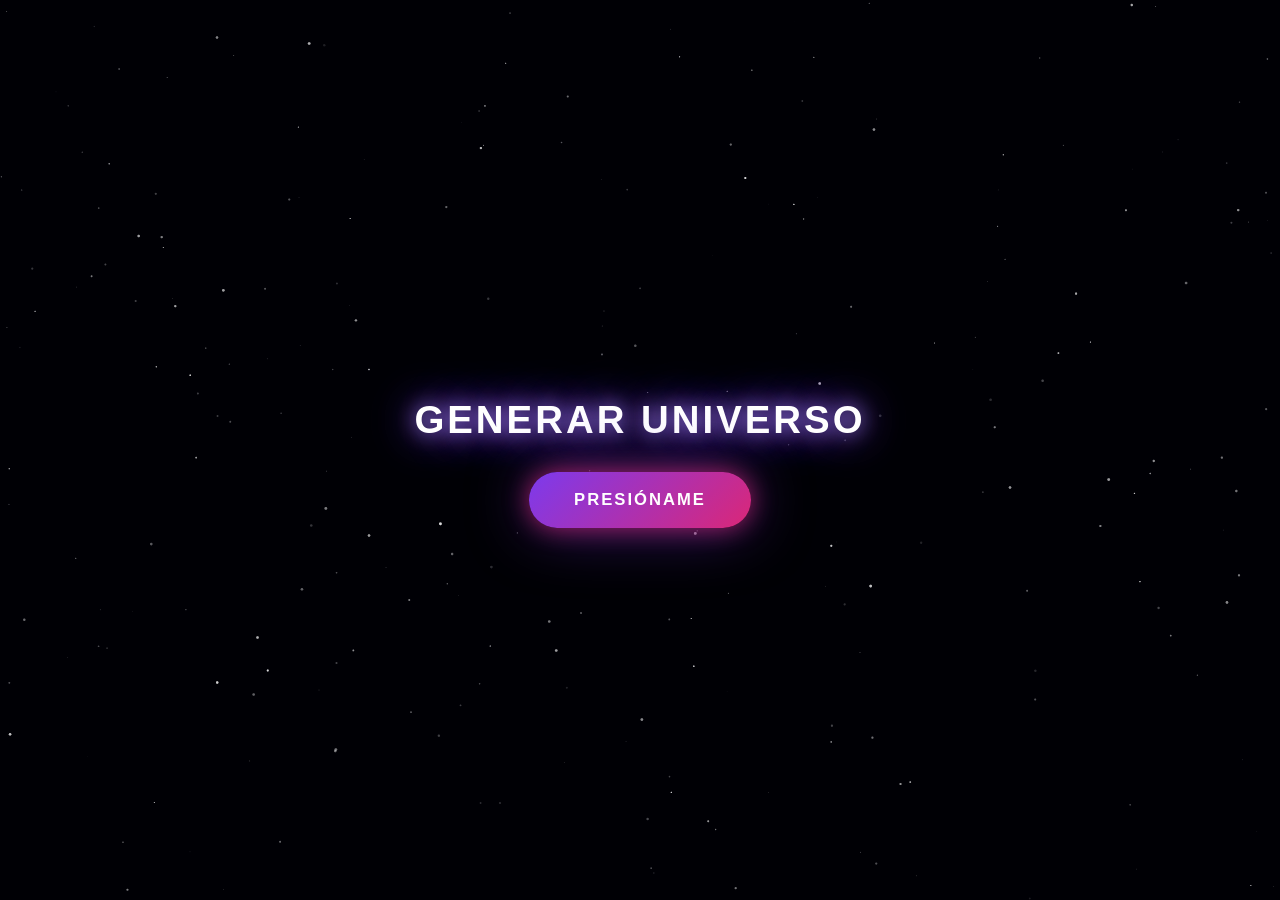
==== Universo.html @ c7aff6ae "first commit" ====
<!DOCTYPE html>
<html lang="es">
<head>
<meta charset="UTF-8">
<title>Generar Universo</title>
<style>
  html, body {
    margin: 0;
    padding: 0;
    overflow: hidden;
    background: #000;
    height: 100%;
    width: 100%;
    font-family: 'Segoe UI', Arial, sans-serif;
  }

  #universe {
    position: fixed;
    top: 0;
    left: 0;
    width: 100%;
    height: 100%;
    display: block;
    background: radial-gradient(ellipse at center, #05010f 0%, #000000 100%);
  }

  #ui {
    position: fixed;
    top: 0;
    left: 0;
    width: 100%;
    height: 100%;
    display: flex;
    flex-direction: column;
    align-items: center;
    justify-content: center;
    pointer-events: none;
    z-index: 10;
  }

  h1 {
    color: #fff;
    text-shadow: 0 0 20px #a78bfa, 0 0 40px #7c3aed, 0 0 60px #4c1d95;
    font-size: 3vw;
    letter-spacing: 3px;
    margin-bottom: 30px;
    text-align: center;
    transition: opacity 1s ease;
  }

  button {
    pointer-events: all;
    background: linear-gradient(135deg, #7c3aed, #db2777, #f472b6);
    background-size: 200% 200%;
    animation: gradientShift 4s ease infinite;
    border: none;
    color: white;
    font-size: 1.3vw;
    font-weight: bold;
    letter-spacing: 2px;
    padding: 18px 45px;
    border-radius: 50px;
    cursor: pointer;
    box-shadow: 0 0 25px rgba(219, 39, 119, 0.7), 0 0 60px rgba(124, 58, 237, 0.5);
    transition: transform 0.2s ease, box-shadow 0.2s ease, opacity 1s ease;
    text-transform: uppercase;
  }

  button:hover {
    transform: scale(1.08);
    box-shadow: 0 0 35px rgba(219, 39, 119, 0.9), 0 0 80px rgba(124, 58, 237, 0.7);
  }

  button:active {
    transform: scale(0.95);
  }

  @keyframes gradientShift {
    0% { background-position: 0% 50%; }
    50% { background-position: 100% 50%; }
    100% { background-position: 0% 50%; }
  }

  .fade-out {
    opacity: 0 !important;
  }

  .heart {
    position: fixed;
    pointer-events: none;
    font-size: 24px;
    z-index: 20;
    user-select: none;
    will-change: transform, opacity;
  }

  #flash {
    position: fixed;
    top: 0;
    left: 0;
    width: 100%;
    height: 100%;
    background: white;
    opacity: 0;
    pointer-events: none;
    z-index: 30;
  }

  @media (max-width: 700px) {
    h1 { font-size: 6vw; }
    button { font-size: 4vw; padding: 15px 30px; }
  }

  .hint {
    position: fixed;
    bottom: 22px;
    left: 50%;
    transform: translateX(-50%);
    color: rgba(255,255,255,0.85);
    text-shadow: 0 0 10px rgba(124, 58, 237, 0.8);
    font-weight: 600;
    font-size: 16px;
    letter-spacing: 1px;
    opacity: 0;
    transition: opacity 0.5s ease;
    pointer-events: none;
    z-index: 15;
    text-align: center;
  }

  .photo-card {
    position: fixed;
    background: #fdfdfd;
    padding: 10px 10px 30px 10px;
    border-radius: 4px;
    box-shadow: 0 10px 40px rgba(0,0,0,0.6), 0 0 60px rgba(219,39,119,0.35);
    z-index: 40;
    cursor: grab;
    transform: translate(-50%, -50%) scale(0) rotate(0deg);
    transition: transform 0.6s cubic-bezier(.2,1.4,.4,1), opacity 0.6s ease;
    opacity: 0;
    width: min(220px, 60vw);
    box-sizing: border-box;
    user-select: none;
  }

  .photo-card img {
    display: block;
    width: 100%;
    height: min(260px, 42vh);
    object-fit: cover;
    border-radius: 2px;
    pointer-events: none;
  }

  .photo-card .caption {
    text-align: center;
    color: #444;
    font-size: 13px;
    margin-top: 8px;
    font-family: 'Segoe UI', Arial, sans-serif;
  }

  .photo-card.show {
    opacity: 1;
  }

  .photo-close {
    position: absolute;
    top: -12px;
    right: -12px;
    width: 26px;
    height: 26px;
    border-radius: 50%;
    background: #db2777;
    color: white;
    border: none;
    font-size: 14px;
    cursor: pointer;
    box-shadow: 0 0 10px rgba(219,39,119,0.7);
    z-index: 41;
  }
</style>
</head>
<body>

<canvas id="universe"></canvas>
<audio id="musica/bigbang-audio-1" preload="auto"><source src="musica/bigbang-audio-1.mp3" type="audio/mpeg"></audio>
<div id="flash"></div>

<div id="ui">
  <h1 id="title">GENERAR UNIVERSO</h1>
  <button id="btn">Presióname</button>
</div>

<div id="hint" class="hint"></div>

<script>
const canvas = document.getElementById('universe');
const ctx = canvas.getContext('2d');
let W, H;
function resize() {
  W = canvas.width = window.innerWidth;
  H = canvas.height = window.innerHeight;
}
resize();
window.addEventListener('resize', resize);

const cx = () => W / 2;
const cy = () => H / 2;

// ---------- Estado ----------
let phase = 'idle'; // idle -> bang -> galaxies
let bangParticles = [];
let galaxies = [];
let backgroundStars = [];

// Estrellas de fondo tenues, siempre presentes
function createBackgroundStars(count) {
  const arr = [];
  for (let i = 0; i < count; i++) {
    arr.push({
      x: Math.random() * W,
      y: Math.random() * H,
      r: Math.random() * 1.2 + 0.2,
      alpha: Math.random() * 0.6 + 0.1,
      twinkleSpeed: Math.random() * 0.02 + 0.005,
      twinklePhase: Math.random() * Math.PI * 2
    });
  }
  return arr;
}
backgroundStars = createBackgroundStars(250);

function drawBackgroundStars(time) {
  for (const s of backgroundStars) {
    const a = s.alpha * (0.6 + 0.4 * Math.sin(time * s.twinkleSpeed + s.twinklePhase));
    ctx.beginPath();
    ctx.fillStyle = `rgba(255,255,255,${a})`;
    ctx.arc(s.x, s.y, s.r, 0, Math.PI * 2);
    ctx.fill();
  }
}

// ---------- Big Bang ----------
function triggerBigBang() {
  phase = 'bang';
  bangParticles = [];
  const colors = ['#ffffff', '#ffe9c7', '#ffd1f0', '#c7b8ff', '#a7f3ff', '#ffd6e0'];
  const count = 900;
  for (let i = 0; i < count; i++) {
    const angle = Math.random() * Math.PI * 2;
    const speed = Math.random() * 14 + 3;
    bangParticles.push({
      x: cx(),
      y: cy(),
      vx: Math.cos(angle) * speed,
      vy: Math.sin(angle) * speed,
      r: Math.random() * 2.5 + 0.8,
      color: colors[Math.floor(Math.random() * colors.length)],
      life: 1
    });
  }

  // flash blanco
  const flash = document.getElementById('flash');
  flash.style.transition = 'opacity 0.08s ease';
  flash.style.opacity = '1';
  setTimeout(() => {
    flash.style.transition = 'opacity 1.2s ease';
    flash.style.opacity = '0';
  }, 90);

  // después de la explosión, formar galaxias
  setTimeout(createGalaxies, 1400);
}

// ---------- Galaxias ----------
function createGalaxies() {
  phase = 'galaxies';
  galaxies = [];
  const galaxyCount = 6;
  const galaxyColors = [
    ['#ff9ad5', '#c084fc', '#7c3aed'],
    ['#7dd3fc', '#a78bfa', '#f472b6'],
    ['#fbbf24', '#f472b6', '#a78bfa'],
    ['#86efac', '#7dd3fc', '#c084fc'],
    ['#f472b6', '#fbbf24', '#a78bfa']
  ];

  for (let g = 0; g < galaxyCount; g++) {
    const maxRPreview = Math.random() * 90 + 70;
    const minGap = maxRPreview * 2 + 90; // separación mínima entre centros

    let gx, gy, tries = 0, ok = false;
    do {
      gx = W * (0.15 + Math.random() * 0.7);
      gy = H * (0.15 + Math.random() * 0.7);
      ok = true;
      for (const other of galaxies) {
        const d = Math.hypot(gx - other.x, gy - other.y);
        if (d < minGap) { ok = false; break; }
      }
      tries++;
    } while (!ok && tries < 60);
    const arms = 3 + Math.floor(Math.random() * 2);
    const starsPerArm = 140;
    const rotation = Math.random() * Math.PI * 2;
    const rotSpeed = (Math.random() * 0.0006 + 0.0002) * (Math.random() < 0.5 ? 1 : -1);
    const maxR = maxRPreview;
    const colorSet = galaxyColors[g % galaxyColors.length];

    const stars = [];
    for (let a = 0; a < arms; a++) {
      const armOffset = (Math.PI * 2 / arms) * a;
      for (let i = 0; i < starsPerArm; i++) {
        const t = i / starsPerArm;
        const dist = t * maxR;
        const spiralAngle = armOffset + t * 6.5;
        const spread = (Math.random() - 0.5) * (0.35 + t * 0.5);
        stars.push({
          angle: spiralAngle + spread,
          dist: dist + (Math.random() - 0.5) * 10,
          size: Math.random() * 1.6 + 0.4,
          color: colorSet[Math.floor(Math.random() * colorSet.length)],
          alpha: Math.random() * 0.5 + 0.5
        });
      }
    }

    galaxies.push({
      x: gx, y: gy, rotation, rotSpeed, stars,
      coreGlowColor: colorSet[1],
      scale: 0,
      targetScale: 1,
      pulsePhase: Math.random() * Math.PI * 2,
      clickRadius: maxR + 40,
      opened: false
    });
  }
}

function drawGalaxies(time) {
  for (const gal of galaxies) {
    if (gal.scale < gal.targetScale) gal.scale += 0.02;
    gal.rotation += gal.rotSpeed * 16;

    ctx.save();
    ctx.translate(gal.x, gal.y);
    ctx.rotate(gal.rotation);
    ctx.scale(gal.scale, gal.scale);

    // núcleo brillante
    const pulse = 1 + 0.15 * Math.sin(time * 0.002 + gal.pulsePhase);
    const coreGrad = ctx.createRadialGradient(0, 0, 0, 0, 0, 26 * pulse);
    coreGrad.addColorStop(0, 'rgba(255,255,255,0.95)');
    coreGrad.addColorStop(0.3, gal.coreGlowColor + 'cc');
    coreGrad.addColorStop(1, 'rgba(0,0,0,0)');
    ctx.beginPath();
    ctx.fillStyle = coreGrad;
    ctx.arc(0, 0, 26 * pulse, 0, Math.PI * 2);
    ctx.fill();

    // estrellas del brazo espiral
    for (const s of gal.stars) {
      const x = Math.cos(s.angle) * s.dist;
      const y = Math.sin(s.angle) * s.dist * 0.55; // achatar para efecto de disco
      ctx.beginPath();
      ctx.fillStyle = s.color;
      ctx.globalAlpha = s.alpha;
      ctx.arc(x, y, s.size, 0, Math.PI * 2);
      ctx.fill();
    }
    ctx.globalAlpha = 1;
    ctx.restore();
  }
}

// ---------- Loop principal ----------
let lastTime = 0;
function animate(time) {
  ctx.fillStyle = 'rgba(2, 0, 8, 0.35)';
  ctx.fillRect(0, 0, W, H);

  drawBackgroundStars(time);

  if (phase === 'bang') {
    let alive = false;
    for (const p of bangParticles) {
      if (p.life <= 0) continue;
      alive = true;
      p.x += p.vx;
      p.y += p.vy;
      p.vx *= 0.985;
      p.vy *= 0.985;
      p.life -= 0.006;

      ctx.beginPath();
      ctx.globalAlpha = Math.max(p.life, 0);
      const grad = ctx.createRadialGradient(p.x, p.y, 0, p.x, p.y, p.r * 4);
      grad.addColorStop(0, p.color);
      grad.addColorStop(1, 'rgba(0,0,0,0)');
      ctx.fillStyle = grad;
      ctx.arc(p.x, p.y, p.r * 4, 0, Math.PI * 2);
      ctx.fill();
      ctx.globalAlpha = 1;
    }
  }

  if (phase === 'galaxies') {
    drawGalaxies(time);
  }

  requestAnimationFrame(animate);
}
requestAnimationFrame(animate);

// ---------- Corazones ----------
function spawnHearts() {
  const heartsEmojis = ['💖', '💕', '💗', '💓', '💞', '❤️', '💜', '💙'];
  const total = 40;
  for (let i = 0; i < total; i++) {
    setTimeout(() => {
      const h = document.createElement('div');
      h.className = 'heart';
      h.textContent = heartsEmojis[Math.floor(Math.random() * heartsEmojis.length)];
      const startX = Math.random() * window.innerWidth;
      h.style.left = startX + 'px';
      h.style.top = window.innerHeight + 20 + 'px';
      h.style.fontSize = (Math.random() * 20 + 16) + 'px';
      h.style.opacity = '1';
      document.body.appendChild(h);

      const drift = (Math.random() - 0.5) * 200;
      const duration = Math.random() * 3000 + 3500;
      const rise = window.innerHeight + 100;

      h.animate([
        { transform: `translate(0px, 0px) rotate(0deg)`, opacity: 1 },
        { transform: `translate(${drift}px, -${rise}px) rotate(${(Math.random() - 0.5) * 360}deg)`, opacity: 0 }
      ], {
        duration: duration,
        easing: 'ease-out',
        fill: 'forwards'
      });

      setTimeout(() => h.remove(), duration + 100);
    }, i * 80);
  }
}

// ---------- Botón ----------
const btn = document.getElementById('btn');
const title = document.getElementById('title');
const hint = document.getElementById('hint');
const bgMusic = document.getElementById('musica/bigbang-audio-1');
let used = false;

btn.addEventListener('click', () => {
  if (used) return;
  used = true;

  // 🎵 Iniciar la música al presionar el botón
  bgMusic.currentTime = 0;
  bgMusic.volume = 0.7;
  bgMusic.play().catch(error => {
    console.log('No se pudo reproducir la música:', error);
  });

  title.textContent = '¡EL UNIVERSO HA NACIDO!';
  title.classList.add('fade-out');
  btn.classList.add('fade-out');
  setTimeout(() => {
    document.getElementById('ui').style.display = 'none';
  }, 2000);

  triggerBigBang();
  spawnHearts();

  // Sincronización exacta de subtítulos al ritmo de la canción
  const hintEl = document.getElementById('hint');

  // Frase 1
  setTimeout(() => { 
      hintEl.textContent = "Te amo❤️";
      hintEl.style.opacity = '9'; 
  }, 1700);
});

// ---------- Fotos dentro de las galaxias ----------
const memoryPhotos = [
{ src: 'fotos/foto1.jpeg', caption: '🍜 comida con mi amoshito❤️' },
{ src: 'fotos/foto2.jpeg', caption: '🌌 vista del universo desde la tierra' },
{ src: 'fotos/foto3.jpeg', caption: '🌠 estrellas fugaces en el cielo' },
{ src: 'fotos/foto4.jpeg', caption: '🌅 atardecer en el horizonte' },
{ src: 'fotos/foto5.jpeg', caption: '🐈‍⬛🐼 perfecta combinación❤️' }
];
let photoIndex = 0;
let openCard = null;

function openPhotoCard(x, y) {
  if (openCard) {
    openCard.remove();
    openCard = null;
  }
  const photo = memoryPhotos[photoIndex % memoryPhotos.length];
  photoIndex++;

  const card = document.createElement('div');
  card.className = 'photo-card';
  const rot = (Math.random() - 0.5) * 12;

  const cardW = Math.min(220, window.innerWidth * 0.6);
  const cardH = Math.min(260, window.innerHeight * 0.42) + 60; 
  const margin = 30; 

  const clampedX = Math.min(
    Math.max(x, cardW / 2 + margin),
    window.innerWidth - cardW / 2 - margin
  );
  const clampedY = Math.min(
    Math.max(y, cardH / 2 + margin),
    window.innerHeight - cardH / 2 - margin
  );

  card.style.left = clampedX + 'px';
  card.style.top = clampedY + 'px';
  card.style.setProperty('--rot', rot + 'deg');

  card.innerHTML = `
    <button class="photo-close">✕</button>
    <img src="${photo.src}" alt="recuerdo">
    <div class="caption">${photo.caption}</div>
  `;
  document.body.appendChild(card);
  openCard = card;

  requestAnimationFrame(() => {
    card.classList.add('show');
    card.style.transform = `translate(-50%, -50%) scale(1) rotate(${rot}deg)`;
  });

  card.querySelector('.photo-close').addEventListener('click', (e) => {
    e.stopPropagation();
    card.style.transform = `translate(-50%, -50%) scale(0) rotate(${rot}deg)`;
    card.classList.remove('show');
    setTimeout(() => card.remove(), 500);
    if (openCard === card) openCard = null;
  });
}

canvas.addEventListener('click', (e) => {
  if (phase !== 'galaxies') return;
  const mx = e.clientX;
  const my = e.clientY;
  for (const gal of galaxies) {
    const d = Math.hypot(mx - gal.x, my - gal.y);
    if (d < gal.clickRadius) {
      openPhotoCard(gal.x, gal.y);
      break;
    }
  }
});
</script>

</body>
</html>
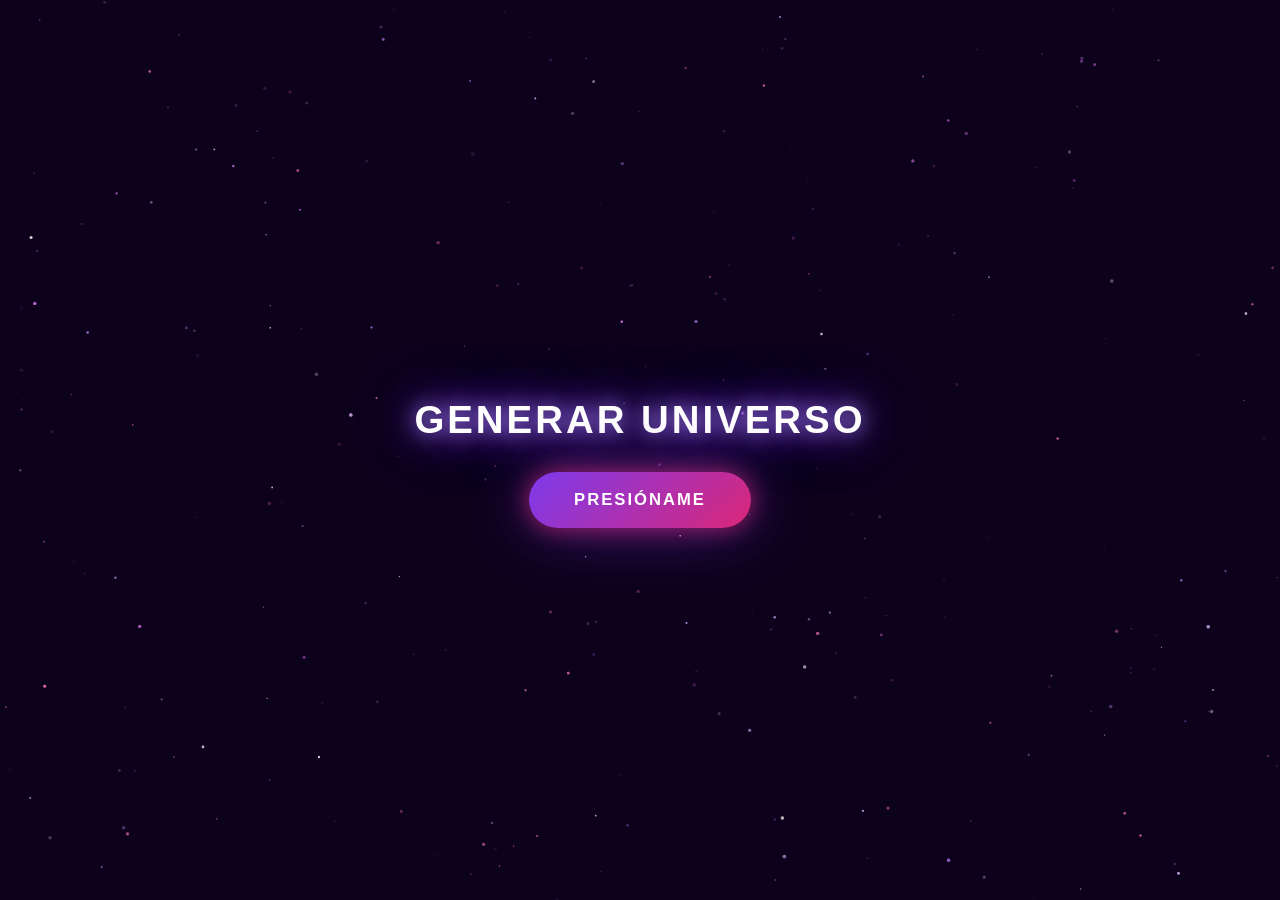
==== commit 9665892a: "feat: mejora en el diseño y agregamiento de más imágenes, musica y agregación de nuevas modalidades" ====
--- a/Universo.html
+++ b/Universo.html
@@ -21,7 +21,8 @@
     width: 100%;
     height: 100%;
     display: block;
-    background: radial-gradient(ellipse at center, #05010f 0%, #000000 100%);
+    background: radial-gradient(ellipse at center, #0f051d 0%, #000000 100%);
+    transition: opacity 1s ease;
   }
 
   #ui {
@@ -116,16 +117,144 @@
     bottom: 22px;
     left: 50%;
     transform: translateX(-50%);
-    color: rgba(255,255,255,0.85);
-    text-shadow: 0 0 10px rgba(124, 58, 237, 0.8);
+    color: rgba(243, 232, 255, 0.95);
+    text-shadow: 0 0 12px rgba(167, 139, 250, 0.9);
     font-weight: 600;
-    font-size: 16px;
+    font-size: 17px;
     letter-spacing: 1px;
     opacity: 0;
     transition: opacity 0.5s ease;
     pointer-events: none;
     z-index: 15;
     text-align: center;
+  }
+
+  .floating-container {
+    position: fixed;
+    bottom: 30px;
+    right: 30px;
+    z-index: 50;
+    display: flex;
+    gap: 15px;
+  }
+
+  .btn-action {
+    opacity: 0;
+    pointer-events: none;
+    transition: opacity 1s ease;
+    font-size: 1vw;
+    padding: 12px 25px;
+  }
+
+  #purple-screen {
+    position: fixed;
+    top: 0;
+    left: 0;
+    width: 100%;
+    height: 100%;
+    background: radial-gradient(circle at center, #7943dd 0%, #0f051d 100%);
+    display: flex;
+    flex-direction: column;
+    align-items: center;
+    justify-content: center;
+    z-index: 60;
+    opacity: 0;
+    pointer-events: none;
+    transition: opacity 1.2s ease;
+    padding: 40px;
+    box-sizing: border-box;
+    text-align: center;
+  }
+
+  #purple-screen.show {
+    opacity: 1;
+    pointer-events: all;
+  }
+
+  .love-message {
+    color: #f3e8ff;
+    font-size: clamp(1.2rem, 2.5vw, 2rem);
+    line-height: 1.6;
+    max-width: 800px;
+    text-shadow: 0 0 20px rgba(167, 139, 250, 0.6);
+    font-weight: 400;
+  }
+
+  .purple-back-btn {
+    margin-top: 30px;
+    font-size: 1vw;
+    padding: 10px 20px;
+    cursor: pointer;
+  }
+
+  #camera-modal {
+    position: fixed;
+    top: 0;
+    left: 0;
+    width: 100%;
+    height: 100%;
+    background: rgba(10, 3, 20, 0.95);
+    z-index: 100;
+    display: flex;
+    flex-direction: column;
+    align-items: center;
+    justify-content: center;
+    opacity: 0;
+    pointer-events: none;
+    transition: opacity 0.5s ease;
+    overflow: hidden;
+  }
+
+  #camera-modal.show {
+    opacity: 1;
+    pointer-events: all;
+  }
+
+  .bg-floating-photo {
+    position: absolute;
+    width: 140px;
+    height: 140px;
+    object-fit: cover;
+    border-radius: 12px;
+    border: 2px solid rgba(255,255,255,0.3);
+    box-shadow: 0 0 20px rgba(219,39,119,0.5);
+    opacity: 0.25;
+    animation: floatRandom 10s infinite alternate ease-in-out;
+    pointer-events: none;
+    z-index: 1;
+  }
+
+  @keyframes floatRandom {
+    0% { transform: translateY(0px) rotate(0deg); }
+    100% { transform: translateY(-40px) rotate(10deg); }
+  }
+
+  .camera-container {
+    position: relative;
+    z-index: 5;
+    display: flex;
+    flex-direction: column;
+    align-items: center;
+    background: rgba(20, 10, 35, 0.85);
+    padding: 25px;
+    border-radius: 20px;
+    box-shadow: 0 0 40px rgba(167, 139, 250, 0.4);
+    border: 1px solid rgba(167, 139, 250, 0.3);
+  }
+
+  video, canvas.snapshot-canvas {
+    width: min(450px, 85vw);
+    height: min(340px, 50vh);
+    object-fit: cover;
+    border-radius: 12px;
+    background: #000;
+    box-shadow: 0 5px 15px rgba(0,0,0,0.5);
+  }
+
+  .camera-buttons {
+    margin-top: 20px;
+    display: flex;
+    gap: 15px;
   }
 
   .photo-card {
@@ -195,6 +324,39 @@
 
 <div id="hint" class="hint"></div>
 
+<div class="floating-container">
+  <button id="btn-camera" class="btn-action">Cabina de Fotos</button>
+  <button id="btn-ver-mas" class="btn-action">Ver más</button>
+</div>
+
+<div id="purple-screen">
+  <div class="love-message">
+    Y aparecerá aquí la mayor fan de Melanie Martinez, Lizeth Alessandra Ramirez Castillo, 
+    la cual por sus canciones... ¡ilumina todo su universo entero!❤️🐈‍⬛🐕
+  </div>
+  <button class="purple-back-btn" id="btn-volver">Volver al universo</button>
+</div>
+
+<div id="camera-modal">
+  <!-- Fotos de Melanie flotando al fondo de la cabina -->
+  <img src="fotos/melanie1.jpg" class="bg-floating-photo" style="top: 10%; left: 15%; animation-duration: 8s;">
+  <img src="fotos/melanie2.jpg" class="bg-floating-photo" style="top: 70%; left: 10%; animation-duration: 12s;">
+  <img src="fotos/melanie3.jpg" class="bg-floating-photo" style="top: 20%; right: 15%; animation-duration: 9s;">
+  <img src="fotos/melanie4.jpg" class="bg-floating-photo" style="top: 65%; right: 12%; animation-duration: 11s;">
+
+  <div class="camera-container">
+    <video id="camera-stream" autoplay playsinline></video>
+    <canvas id="snapshot-canvas" class="snapshot-canvas" style="display:none;"></canvas>
+    
+    <div class="camera-buttons">
+      <button id="btn-capture" style="font-size: 1vw; padding: 10px 20px;">Capturar</button>
+      <a id="btn-download" style="display:none;" download="collage-melanie.jpg"><button style="font-size: 1vw; padding: 10px 20px; background: linear-gradient(135deg, #059669, #10b981);">Descargar Collage</button></a>
+      <button id="btn-retake" style="display:none; font-size: 1vw; padding: 10px 20px; background: linear-gradient(135deg, #d97706, #f59e0b);">Otra 🔄</button>
+      <button id="btn-close-camera" style="font-size: 1vw; padding: 10px 20px; background: #6b7280;">Cerrar ✕</button>
+    </div>
+  </div>
+</div>
+
 <script>
 const canvas = document.getElementById('universe');
 const ctx = canvas.getContext('2d');
@@ -209,60 +371,60 @@
 const cx = () => W / 2;
 const cy = () => H / 2;
 
-// ---------- Estado ----------
-let phase = 'idle'; // idle -> bang -> galaxies
+let phase = 'idle';
 let bangParticles = [];
 let galaxies = [];
 let backgroundStars = [];
 
-// Estrellas de fondo tenues, siempre presentes
 function createBackgroundStars(count) {
   const arr = [];
+  const purpleColors = ['#d8b4fe', '#c084fc', '#e879f9', '#f472b6', '#ffffff'];
   for (let i = 0; i < count; i++) {
     arr.push({
       x: Math.random() * W,
       y: Math.random() * H,
-      r: Math.random() * 1.2 + 0.2,
-      alpha: Math.random() * 0.6 + 0.1,
-      twinkleSpeed: Math.random() * 0.02 + 0.005,
+      r: Math.random() * 1.5 + 0.3,
+      color: purpleColors[Math.floor(Math.random() * purpleColors.length)],
+      alpha: Math.random() * 0.7 + 0.1,
+      twinkleSpeed: Math.random() * 0.04 + 0.01,
       twinklePhase: Math.random() * Math.PI * 2
     });
   }
   return arr;
 }
-backgroundStars = createBackgroundStars(250);
+backgroundStars = createBackgroundStars(300);
 
 function drawBackgroundStars(time) {
   for (const s of backgroundStars) {
-    const a = s.alpha * (0.6 + 0.4 * Math.sin(time * s.twinkleSpeed + s.twinklePhase));
+    const a = s.alpha * (0.5 + 0.5 * Math.sin(time * s.twinkleSpeed + s.twinklePhase));
     ctx.beginPath();
-    ctx.fillStyle = `rgba(255,255,255,${a})`;
+    ctx.fillStyle = s.color;
+    ctx.globalAlpha = Math.max(0, a);
     ctx.arc(s.x, s.y, s.r, 0, Math.PI * 2);
     ctx.fill();
   }
-}
-
-// ---------- Big Bang ----------
+  ctx.globalAlpha = 1;
+}
+
 function triggerBigBang() {
   phase = 'bang';
   bangParticles = [];
-  const colors = ['#ffffff', '#ffe9c7', '#ffd1f0', '#c7b8ff', '#a7f3ff', '#ffd6e0'];
-  const count = 900;
+  const colors = ['#ffffff', '#f3e8ff', '#e879f9', '#c084fc', '#9333ea', '#db2777', '#f472b6'];
+  const count = 1000;
   for (let i = 0; i < count; i++) {
     const angle = Math.random() * Math.PI * 2;
-    const speed = Math.random() * 14 + 3;
+    const speed = Math.random() * 15 + 3;
     bangParticles.push({
       x: cx(),
       y: cy(),
       vx: Math.cos(angle) * speed,
       vy: Math.sin(angle) * speed,
-      r: Math.random() * 2.5 + 0.8,
+      r: Math.random() * 2.8 + 0.8,
       color: colors[Math.floor(Math.random() * colors.length)],
       life: 1
     });
   }
 
-  // flash blanco
   const flash = document.getElementById('flash');
   flash.style.transition = 'opacity 0.08s ease';
   flash.style.opacity = '1';
@@ -271,26 +433,24 @@
     flash.style.opacity = '0';
   }, 90);
 
-  // después de la explosión, formar galaxias
   setTimeout(createGalaxies, 1400);
 }
 
-// ---------- Galaxias ----------
 function createGalaxies() {
   phase = 'galaxies';
   galaxies = [];
   const galaxyCount = 6;
   const galaxyColors = [
     ['#ff9ad5', '#c084fc', '#7c3aed'],
-    ['#7dd3fc', '#a78bfa', '#f472b6'],
-    ['#fbbf24', '#f472b6', '#a78bfa'],
-    ['#86efac', '#7dd3fc', '#c084fc'],
-    ['#f472b6', '#fbbf24', '#a78bfa']
+    ['#e879f9', '#a78bfa', '#d946ef'],
+    ['#f472b6', '#c084fc', '#9333ea'],
+    ['#d8b4fe', '#f472b6', '#7c3aed'],
+    ['#fbcfe8', '#a855f7', '#db2777']
   ];
 
   for (let g = 0; g < galaxyCount; g++) {
     const maxRPreview = Math.random() * 90 + 70;
-    const minGap = maxRPreview * 2 + 90; // separación mínima entre centros
+    const minGap = maxRPreview * 2 + 90;
 
     let gx, gy, tries = 0, ok = false;
     do {
@@ -350,7 +510,6 @@
     ctx.rotate(gal.rotation);
     ctx.scale(gal.scale, gal.scale);
 
-    // núcleo brillante
     const pulse = 1 + 0.15 * Math.sin(time * 0.002 + gal.pulsePhase);
     const coreGrad = ctx.createRadialGradient(0, 0, 0, 0, 0, 26 * pulse);
     coreGrad.addColorStop(0, 'rgba(255,255,255,0.95)');
@@ -361,10 +520,9 @@
     ctx.arc(0, 0, 26 * pulse, 0, Math.PI * 2);
     ctx.fill();
 
-    // estrellas del brazo espiral
     for (const s of gal.stars) {
       const x = Math.cos(s.angle) * s.dist;
-      const y = Math.sin(s.angle) * s.dist * 0.55; // achatar para efecto de disco
+      const y = Math.sin(s.angle) * s.dist * 0.55;
       ctx.beginPath();
       ctx.fillStyle = s.color;
       ctx.globalAlpha = s.alpha;
@@ -376,10 +534,8 @@
   }
 }
 
-// ---------- Loop principal ----------
-let lastTime = 0;
 function animate(time) {
-  ctx.fillStyle = 'rgba(2, 0, 8, 0.35)';
+  ctx.fillStyle = 'rgba(15, 5, 29, 0.35)';
   ctx.fillRect(0, 0, W, H);
 
   drawBackgroundStars(time);
@@ -415,7 +571,6 @@
 }
 requestAnimationFrame(animate);
 
-// ---------- Corazones ----------
 function spawnHearts() {
   const heartsEmojis = ['💖', '💕', '💗', '💓', '💞', '❤️', '💜', '💙'];
   const total = 40;
@@ -449,20 +604,30 @@
   }
 }
 
-// ---------- Botón ----------
 const btn = document.getElementById('btn');
 const title = document.getElementById('title');
 const hint = document.getElementById('hint');
+const btnVerMas = document.getElementById('btn-ver-mas');
+const btnCamera = document.getElementById('btn-camera');
+const purpleScreen = document.getElementById('purple-screen');
+const btnVolver = document.getElementById('btn-volver');
+const cameraModal = document.getElementById('camera-modal');
+const videoStream = document.getElementById('camera-stream');
+const snapshotCanvas = document.getElementById('snapshot-canvas');
+const btnCapture = document.getElementById('btn-capture');
+const btnDownload = document.getElementById('btn-download');
+const btnRetake = document.getElementById('btn-retake');
+const btnCloseCamera = document.getElementById('btn-close-camera');
 const bgMusic = document.getElementById('musica/bigbang-audio-1');
 let used = false;
+let mediaStream = null;
 
 btn.addEventListener('click', () => {
   if (used) return;
   used = true;
 
-  // 🎵 Iniciar la música al presionar el botón
   bgMusic.currentTime = 0;
-  bgMusic.volume = 0.7;
+  bgMusic.volume = 0.1;
   bgMusic.play().catch(error => {
     console.log('No se pudo reproducir la música:', error);
   });
@@ -477,23 +642,185 @@
   triggerBigBang();
   spawnHearts();
 
-  // Sincronización exacta de subtítulos al ritmo de la canción
+  setTimeout(() => {
+    btnVerMas.style.opacity = '1';
+    btnVerMas.style.pointerEvents = 'all';
+    btnCamera.style.opacity = '1';
+    btnCamera.style.pointerEvents = 'all';
+  }, 3000);
+
   const hintEl = document.getElementById('hint');
 
-  // Frase 1
   setTimeout(() => { 
       hintEl.textContent = "Te amo❤️";
       hintEl.style.opacity = '9'; 
   }, 1700);
+  setTimeout(() => { hintEl.style.opacity = '0'; }, 10000);
+});
+
+btnVerMas.addEventListener('click', () => {
+  purpleScreen.classList.add('show');
+});
+
+btnVolver.addEventListener('click', () => {
+  purpleScreen.classList.remove('show');
+});
+
+btnCamera.addEventListener('click', async () => {
+  cameraModal.classList.add('show');
+  try {
+    mediaStream = await navigator.mediaDevices.getUserMedia({ video: true, audio: false });
+    videoStream.srcObject = mediaStream;
+    videoStream.style.display = 'block';
+    snapshotCanvas.style.display = 'none';
+    btnCapture.style.display = 'inline-block';
+    btnDownload.style.display = 'none';
+    btnRetake.style.display = 'none';
+  } catch (err) {
+    alert("No se pudo acceder a la cámara. Revisa los permisos.");
+    cameraModal.classList.remove('show');
+  }
+});
+
+// Generación de Collage Automático con imágenes de Melanie MÁS GRANDES
+btnCapture.addEventListener('click', () => {
+  const ctxCollage = snapshotCanvas.getContext('2d');
+  
+  snapshotCanvas.width = 1000;
+  snapshotCanvas.height = 1000;
+
+  // Fondo morado estético
+  const grad = ctxCollage.createRadialGradient(500, 500, 50, 500, 500, 700);
+  grad.addColorStop(0, '#2e1065');
+  grad.addColorStop(1, '#090214');
+  ctxCollage.fillStyle = grad;
+  ctxCollage.fillRect(0, 0, 1000, 1000);
+
+  // Título decorativo
+  ctxCollage.fillStyle = '#f3e8ff';
+  ctxCollage.font = 'bold 28px "Segoe UI", Arial';
+  ctxCollage.textAlign = 'center';
+  ctxCollage.fillText('✨ Melanie Martinez & Nuestro Universo ✨', 500, 50);
+
+  // Las 4 fotos de Melanie Martinez
+  const collageImageSources = [
+    'fotos/melanie1.jpg', 
+    'fotos/melanie2.jpg', 
+    'fotos/melanie3.jpg', 
+    'fotos/melanie4.jpg'
+  ];
+  
+  let loadedImages = 0;
+  const imgObjects = [];
+
+  // Posiciones y tamaños más grandes (300px x 300px) para las 4 esquinas
+  const positions = [
+    { x: 40,  y: 80,  w: 300, h: 300, rot: -0.06 }, // Esquina superior izquierda
+    { x: 660, y: 80,  w: 300, h: 300, rot: 0.06 },  // Esquina superior derecha
+    { x: 40,  y: 620, w: 300, h: 300, rot: 0.06 },  // Esquina inferior izquierda
+    { x: 660, y: 620, w: 300, h: 300, rot: -0.06 }  // Esquina inferior derecha
+  ];
+
+  collageImageSources.forEach((src, index) => {
+    const img = new Image();
+    img.src = src;
+    img.onload = () => {
+      loadedImages++;
+      imgObjects[index] = img;
+      if (loadedImages === collageImageSources.length) {
+        drawCollageFinal(ctxCollage, imgObjects, positions);
+      }
+    };
+    img.onerror = () => {
+      loadedImages++;
+      if (loadedImages === collageImageSources.length) {
+        drawCollageFinal(ctxCollage, imgObjects, positions);
+      }
+    };
+  });
+});
+
+function drawCollageFinal(ctxC, imgObjs, positions) {
+  // Dibujar las 4 fotos de Melanie grandes en las esquinas
+  imgObjs.forEach((img, idx) => {
+    if (!img) return;
+    const pos = positions[idx];
+    ctxC.save();
+    ctxC.translate(pos.x + pos.w / 2, pos.y + pos.h / 2);
+    ctxC.rotate(pos.rot);
+    
+    ctxC.fillStyle = '#ffffff';
+    ctxC.fillRect(-pos.w/2 - 10, -pos.h/2 - 10, pos.w + 20, pos.h + 35);
+    ctxC.shadowColor = 'rgba(0,0,0,0.6)';
+    ctxC.shadowBlur = 20;
+
+    ctxC.drawImage(img, -pos.w/2, -pos.h/2, pos.w, pos.h);
+    ctxC.restore();
+  });
+
+  // Dibujar la foto de la cámara al CENTRO
+  ctxC.save();
+  ctxC.translate(500, 500);
+  
+  ctxC.fillStyle = '#ffffff';
+  ctxC.fillRect(-170, -150, 340, 300);
+  ctxC.shadowColor = 'rgba(219,39,119,0.9)';
+  ctxC.shadowBlur = 30;
+
+  ctxC.drawImage(videoStream, -155, -135, 310, 220);
+
+  ctxC.fillStyle = '#444444';
+  ctxC.font = '16px "Segoe UI", Arial';
+  ctxC.textAlign = 'center';
+  ctxC.fillText('❤️v❤️', 0, 130);
+  ctxC.restore();
+
+  if (mediaStream) {
+    mediaStream.getTracks().forEach(track => track.stop());
+  }
+
+  videoStream.style.display = 'none';
+  snapshotCanvas.style.display = 'block';
+
+  const dataURL = snapshotCanvas.toDataURL('image/jpeg');
+  btnDownload.href = dataURL;
+
+  btnCapture.style.display = 'none';
+  btnDownload.style.display = 'inline-block';
+  btnRetake.style.display = 'inline-block';
+}
+
+btnRetake.addEventListener('click', async () => {
+  try {
+    mediaStream = await navigator.mediaDevices.getUserMedia({ video: true, audio: false });
+    videoStream.srcObject = mediaStream;
+    videoStream.style.display = 'block';
+    snapshotCanvas.style.display = 'none';
+    btnCapture.style.display = 'inline-block';
+    btnDownload.style.display = 'none';
+    btnRetake.style.display = 'none';
+  } catch (err) {
+    alert("No se pudo reiniciar la cámara.");
+  }
+});
+
+btnCloseCamera.addEventListener('click', () => {
+  if (mediaStream) {
+    mediaStream.getTracks().forEach(track => track.stop());
+  }
+  cameraModal.classList.remove('show');
 });
 
 // ---------- Fotos dentro de las galaxias ----------
 const memoryPhotos = [
-{ src: 'fotos/foto1.jpeg', caption: '🍜 comida con mi amoshito❤️' },
-{ src: 'fotos/foto2.jpeg', caption: '🌌 vista del universo desde la tierra' },
-{ src: 'fotos/foto3.jpeg', caption: '🌠 estrellas fugaces en el cielo' },
-{ src: 'fotos/foto4.jpeg', caption: '🌅 atardecer en el horizonte' },
-{ src: 'fotos/foto5.jpeg', caption: '🐈‍⬛🐼 perfecta combinación❤️' }
+{ src: 'fotos/foto1.jpeg', caption: 'Ramen con mi amoshito🍜❤️' },
+{ src: 'fotos/foto2.jpeg', caption: 'Vista hermosa del universo desde la tierra🌌🐈‍⬛' },
+{ src: 'fotos/foto3.jpeg', caption: 'Estrellas fugaces en el cielo🌠🦴🐶' },
+{ src: 'fotos/foto4.jpeg', caption: 'Atardecer en el horizonte🌅' },
+{ src: 'fotos/foto5.jpeg', caption: 'Perfecta combinación🐈‍⬛🐼'},
+{ src: 'fotos/foto6.jpeg', caption: 'Comida con amor🍽️❤️' }, 
+{ src: 'fotos/foto7.jpeg', caption: 'Llegada de una nueva alegría🐕❤️' },
+{ src: 'fotos/foto8.jpeg', caption: 'Un solo corazón🐈‍⬛❤️' }
 ];
 let photoIndex = 0;
 let openCard = null;
